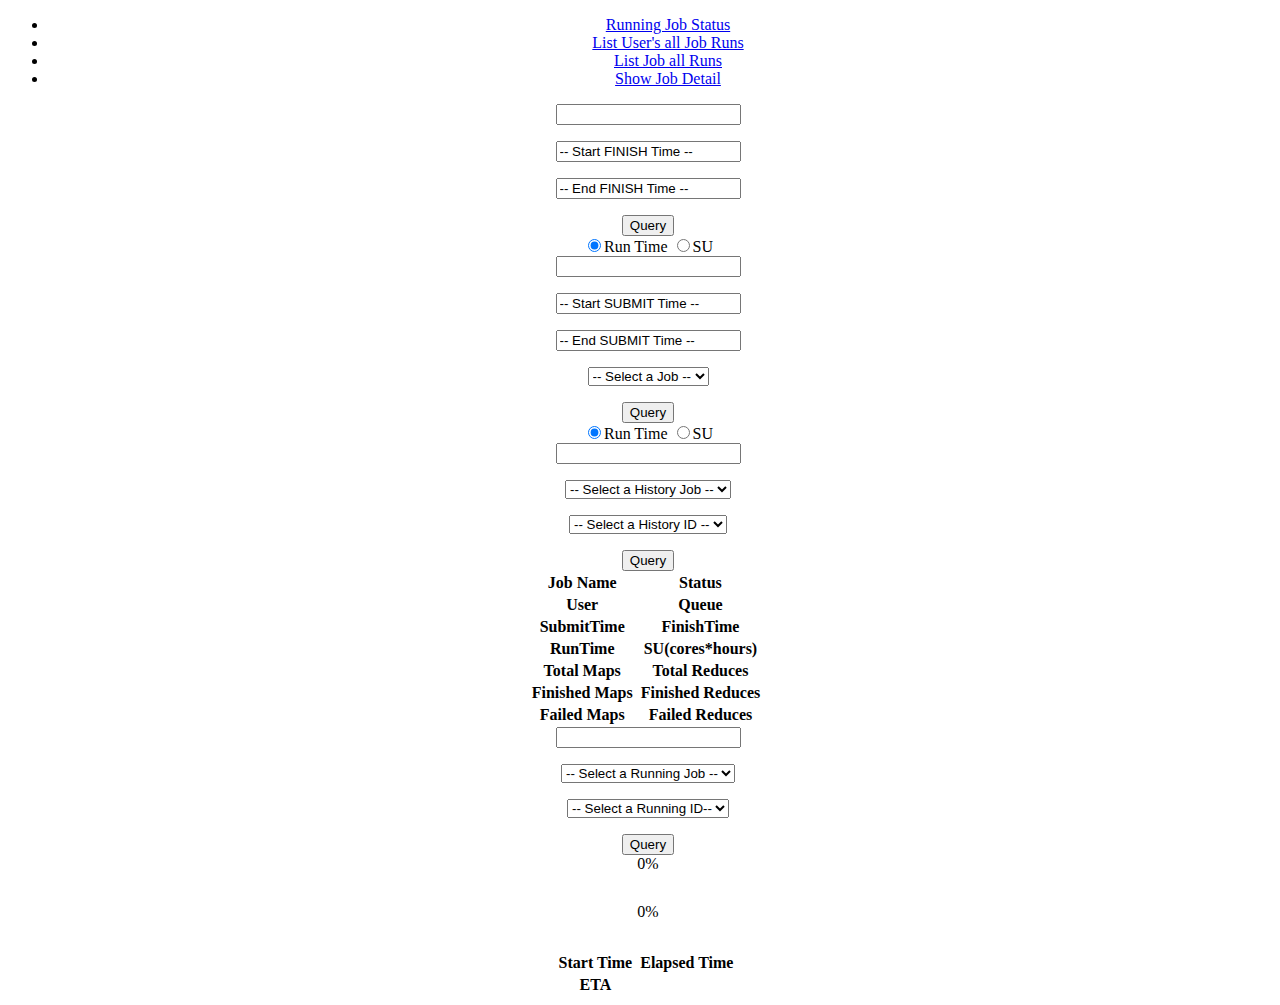
==== hraven-standalone/src/main/resources/index.html @ c33858d0 "get authenticated user login name from IAM cookie" ====
<!DOCTYPE HTML PUBLIC "-//W3C//DTD HTML 4.01//EN" "http://www.w3.org/TR/html4/strict.dtd">
<html>
<head>
    <meta http-equiv="Content-Type" content="text/html; charset=utf-8">
    <title>NCHC MR Job Usage</title>

	<link href="../../resource/css/my_test.css" rel="stylesheet">
	<link href="../../resource/css/jquery-ui.css" rel="stylesheet">
    <link href="../../resource/css/jquery-ui-timepicker-addon.css" rel="stylesheet">

  	<script src="../../resource/js/jquery.min.js" type="text/javascript" ></script>
  	<script src="../../resource/js/jquery-ui.min.js" type="text/javascript" ></script>
	<script src="../../resource/js/jquery-ui-timepicker-addon.js" type="text/javascript"></script>
	<script src="../../resource/js/jquery-ui-sliderAccess.js" type="text/javascript"></script>
	<script src="../../resource/js/jquery.idTabs.min.js" type="text/javascript" ></script>
	<script src="../../resource/js/highcharts.js" type="text/javascript"></script>
	<script src="../../resource/js/exporting.js" type="text/javascript"></script>
    <script src="../../resource/js/util.js" type="text/javascript" ></script>
	<script src="../../resource/js/service.js" type="text/javascript" ></script>

</head>
<body>

<div id="main"  align="center" style="width: 1280px;  display: block;  margin-left: auto; margin-right: auto;">
	<ul class ="idTabs">
		<li><a href="#running">Running Job Status</a></li>
		<li><a href="#plot1">List User's all Job Runs</a></li>
        <li><a href="#plot2">List Job all Runs</a></li>
		<li><a href="#jobdetail">Show Job Detail</a></li>
	</ul>

	<div id="plot1">
		<div id="query" class="left">
			<input id ="user" class="user_input" type="text" />
			</p>
			<input id="startdatetimepicker1" class="datetime_selector" type="text" value="-- Start FINISH Time --"/>
			</p>
			<input id="enddatetimepicker" class="datetime_selector" type="text" value="-- End FINISH Time --"/>
			</p>
			<button id="qqq" class = "query_button">Query</button>
		</div>

		<div class="right">
			<div id="typeToggle">
				<input type="radio" id="btntime" name="radio" checked="checked"/><label for="btntime">Run Time</label>
				<input type="radio" id="btnmbms" name="radio" /><label for="btnmbms">SU</label>
			</div>
			<div id="container1" class="plot_container"></div>
		</div>

		<div class="clear"></div>
	</div>

	<div id="plot2">
		<div id="queryJob" class="left">
			<input id ="jobuser" class="user_input" type="text"/>
			</p>
			<input id="jobst" class="datetime_selector" type="text" value="-- Start SUBMIT Time --"/>
			</p>
			<input id="jobet" class="datetime_selector" type="text" value="-- End SUBMIT Time --"/>
			</p>
			<select id="job">
				<option selected="selected" value="1">-- Select a Job --</option>
			</select>
			</p>
			<button id="qb" class = "query_button">Query</button>
		</div>
		<div class="right">
			<div id="typeToggle2">
				<input type="radio" id="btntime1" name="radio1" checked="checked"/><label for="btntime1">Run Time</label>
				<input type="radio" id="btnmbms1" name="radio1" /><label for="btnmbms1">SU</label>
				<div id="container2" class="plot_container"></div>
			</div>
		</div>
		<div class="clear"></div>
	</div>

	<div id="jobdetail">
		<div id="query3" class="left">
			<input id ="user3" class="user_input"  type="text" />
			</p>
			<select id="joblist">
				<option selected="selected" value="1">-- Select a History Job --</option>
			</select>
			</p>
			<select id="runlist">
				<option selected="selected" value="1">-- Select a History ID --</option>
			</select>
			</p>
			<button id="q3" class = "query_button">Query</button>
		</div>
		<div id="detailTable" class="right">
			<table>
				<tbody>
				<tr>
					<th>Job Name</th><td> </td>	<th>Status</th>	<td> </td>
				</tr>
				<tr>
					<th>User</th><td> </td><th>Queue</th><td> </td>
				</tr>
				<tr>
					<th>SubmitTime</th><td> </td><th>FinishTime</th><td> </td>
				</tr>
				<tr>
					<th>RunTime</th><td> </td><th>SU(cores*hours)</th><td> </td>
				</tr>
				<tr>
					<th>Total Maps</th><td> </td><th>Total Reduces</th>	<td> </td>
				</tr>
				<tr>
					<th>Finished Maps</th><td> </td><th>Finished Reduces</th><td> </td>
				</tr>
				<tr>
					<th>Failed Maps</th><td> </td><th>Failed Reduces</th><td> </td>
				</tr>
				</tbody>
			</table>
		</div>
		<div class="clear"></div>
	</div>

	<div id="running">
		<div class="left">
			<input id= "runningusername" class="user_input"  type="text" />
			</p>
			<select id="runningjoblist">
				<option selected="selected" value="1">-- Select a Running Job --</option>
			</select>
			</p>
			<select id="runningidlist">
				<option selected="selected" value="1">-- Select a Running ID--</option>
			</select>
			</p>
			<button id="q4" class = "query_button">Query</button>
		</div>

		<div class="right">
			<div style="height: 30px;">
				<span id='map_progress_text' style="width: 74px; text-align: right;"> 0% </span>
				<span class="progress" style="width: 240px; left: 330px;">
        			<span id='map_progress' class="value"  style="width: 0%; left:0px"></span>
				</span>
			</div>
			<br>
			<div style="height: 30px;">
				<span id='reduce_progress_text' style="width: 74px; text-align: right;">0%</span>
    			<span class="progress" style="width: 240px; left: 330px;">
        			<span id='reduce_progress' class="value" style="width: 0%; left:0px"></span>
				</span>
			</div>
			<br>
			<div id="runningstatustable">
				<table>
					<tbody>
					<tr>
						<th>Start Time</th>	<td> </td><th>Elapsed Time</th><td> </td>
					</tr>
					<tr>
						<th>ETA</th><td> </td>
					</tr>
					<tbody>
				</table>
			</div>
		</div>
		<div class="clear"></div>
	</div>

</div>

</body>
</html>
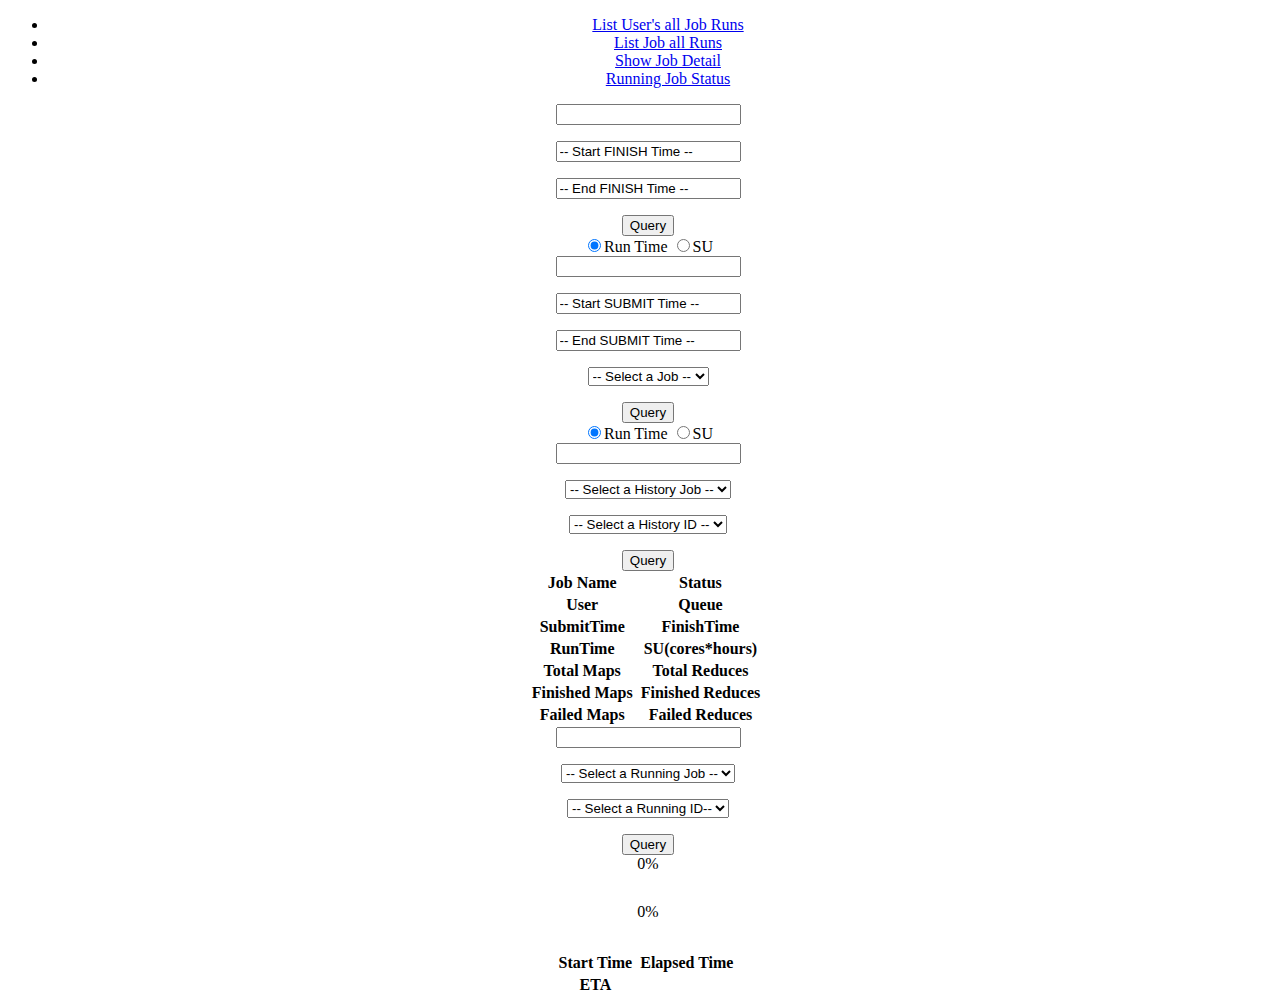
==== commit 767d5505: "add rest.auth option to enable restful service authentication service add one extra parameter, sso_t" ====
--- a/hraven-standalone/src/main/resources/index.html
+++ b/hraven-standalone/src/main/resources/index.html
@@ -23,10 +23,10 @@
 
 <div id="main"  align="center" style="width: 1280px;  display: block;  margin-left: auto; margin-right: auto;">
 	<ul class ="idTabs">
-		<li><a href="#running">Running Job Status</a></li>
 		<li><a href="#plot1">List User's all Job Runs</a></li>
         <li><a href="#plot2">List Job all Runs</a></li>
 		<li><a href="#jobdetail">Show Job Detail</a></li>
+        <li><a href="#running">Running Job Status</a></li>
 	</ul>
 
 	<div id="plot1">
